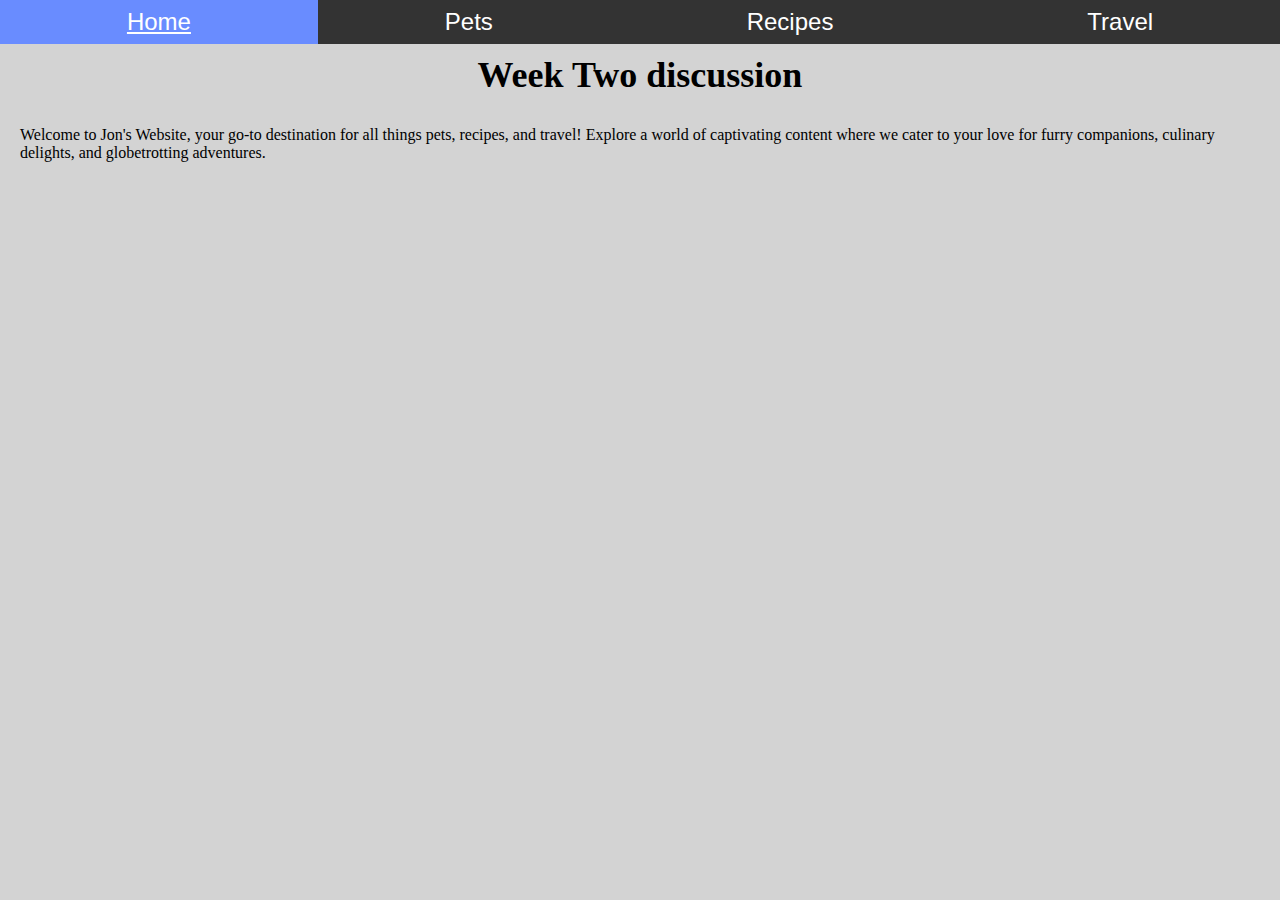
==== index.html @ 3986b909 "initial files" ====
<!DOCTYPE html>
<html lang="en">
<head>
    <meta charset="UTF-8">
    <meta name="viewport" content="width=device-width, initial-scale=1.0">
    <link rel="stylesheet" type="text/css" href="css/html5reset.css">
    <link rel="stylesheet" type="text/css" href="css/style.css">
    <title>Pets</title>
</head>
<body>
    <a href = "#main-content" class="skip-to-main">Skip to Main Content</a>
    <header>
        <nav>
            <ul class="nav-grid-container">
                <li><a href = "index.html" class="active">Home</a></li>
                <li><a href = "pets.html">Pets</a></li>
                <li><a href = "recipes.html">Recipes</a></li>
                <li><a href = "travel.html">Travel</a></li>
            </ul>
        </nav>
        <h1>Week Two discussion</h1>

    </header>
    <main id="main-content">
        <div>
            <p>Welcome to Jon's Website, your go-to destination 
                for all things pets, recipes, and travel! Explore a world 
                of captivating content where we cater to your love for 
                furry companions, culinary delights, and globetrotting adventures. </p>

        </div>
    </main>
    
</body>
</html>
---- css/style.css ----
html {
    background: lightgray;
}

h1 {
    text-align: center;
    font-size: 36px;
    font-weight: bolder;
    padding: 10px;
}

h2 {
    text-align: center;
    font-size: 24px;
    font-weight: bold;
}

h3 {
    font-size: 20px;
    font-weight: 700;
}

p {
    padding: 20px;
}

ul li {
    list-style-type: circle;
}

a {
    text-decoration: none;
    color: black;
}

b {
    font-weight: bold;
}

.recipes {
    padding: 25px;
}

.recipes h1, .recipes h2, .recipes h3 {
    padding-left: 25px;
    padding-top: 15px;
}

@media (prefers-reduced-motion) {
    .grid-container > .gif {
        display: none;
    }
}

.nav-grid-container {
    font-family:'Gill Sans', 'Gill Sans MT', Calibri, 'Trebuchet MS', sans-serif;
    display: grid;
    grid-template-columns: auto auto auto auto;
    margin: 0;
    padding: 0;
    overflow: hidden;
    background-color: #333;
}

.nav-grid-container > li {
    float: left;
    font-size: 24px;
    list-style-type: none;
}

.nav-grid-container a {
    display: block;
    padding: 8px;
    text-decoration: none;
    text-align: center;
    color: rgb(255, 255, 255);
}

@media (prefers-reduced-motion: no-preference) {
    .nav-grid-container a:hover:not(.active), .nav-grid-container a:focus:not(.active) {
        background-color: rgb(99, 99, 99);
    }
}

.nav-grid-container .active {
    color: white;
    text-decoration: underline;
    background-color: rgb(105, 140, 255);
}

.skip-to-main {
    position: absolute;
    overflow: hidden;
    top: auto;
    left: -10000px;
}

.skip-to-main:focus {
    left: 12px;
    top: 55px;
    color: black;
}

.center-image {
    display: block;
    margin-left: auto;
    margin-right: auto;
    padding: 15px;
}

.likes-list {
    text-align: center;
}

.grid-container {
    display: grid;
    grid-template-columns: auto auto;
    justify-content: space-around;
    gap: 0.5rem;
    padding: 40px;
}

.grid-container div {
    display: inline;
}

.grid-container > h2, .grid-container > .photo-gallery, .grid-container > h3 {
    grid-column: 1 / span 2;
    text-align: center;
}

.grid-container > .img-desc {
    text-align: center;
    justify-content: center;
}

.grid-container img, .grid-container video, .img-desc > p {
    width: 100%;
}

@media only screen and (min-width: 800px) {
    .grid-container img, .grid-container video, .img-desc > p {
        width: 400px;
    }
}

.item-grid {
    display: grid;
    grid-template-columns: auto;
    padding-top: 20px;
}

.item-grid > img {
    justify-self: center;
    align-self: center;
}

@media only screen and (min-width: 800px) {
    .item-grid {
        grid-template-columns: auto auto;
    }
    .item-grid > img {
        grid-column: 2;
    }
    .item-grid > p {
        padding-left: 100px;
    }
    .bullet-points-title {
        text-align: center;
    }
    
    .bullet-points {
        padding-left: 25vw;
    }
}
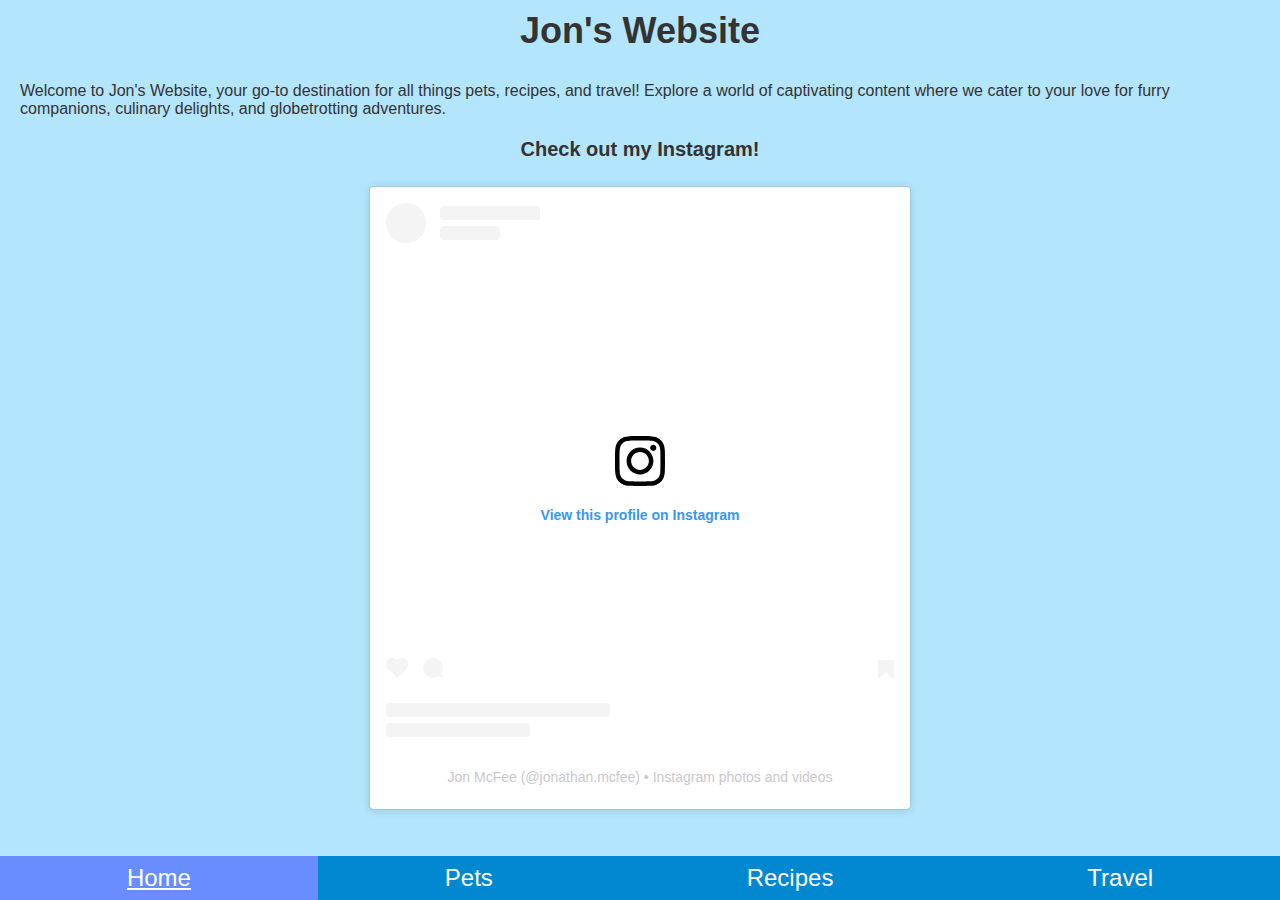
==== commit 50a06ca6: "finished" ====
--- a/index.html
+++ b/index.html
@@ -5,7 +5,7 @@
     <meta name="viewport" content="width=device-width, initial-scale=1.0">
     <link rel="stylesheet" type="text/css" href="css/html5reset.css">
     <link rel="stylesheet" type="text/css" href="css/style.css">
-    <title>Pets</title>
+    <title>Home</title>
 </head>
 <body>
     <a href = "#main-content" class="skip-to-main">Skip to Main Content</a>
@@ -18,7 +18,7 @@
                 <li><a href = "travel.html">Travel</a></li>
             </ul>
         </nav>
-        <h1>Week Two discussion</h1>
+        <h1>Jon's Website</h1>
 
     </header>
     <main id="main-content">
@@ -29,6 +29,12 @@
                 furry companions, culinary delights, and globetrotting adventures. </p>
 
         </div>
+
+        <h3 class="instagram-h3">Check out my Instagram!</h3>
+
+        <div class="instagram-embed">
+            <blockquote class="instagram-media" data-instgrm-permalink="https://www.instagram.com/jonathan.mcfee/?utm_source=ig_embed&amp;utm_campaign=loading" data-instgrm-version="14" style=" background:#FFF; border:0; border-radius:3px; box-shadow:0 0 1px 0 rgba(0,0,0,0.5),0 1px 10px 0 rgba(0,0,0,0.15); margin: 1px; max-width:540px; min-width:326px; padding:0; width:99.375%; width:-webkit-calc(100% - 2px); width:calc(100% - 2px);"><div style="padding:16px;"> <a href="https://www.instagram.com/jonathan.mcfee/?utm_source=ig_embed&amp;utm_campaign=loading" style=" background:#FFFFFF; line-height:0; padding:0 0; text-align:center; text-decoration:none; width:100%;" target="_blank"> <div style=" display: flex; flex-direction: row; align-items: center;"> <div style="background-color: #F4F4F4; border-radius: 50%; flex-grow: 0; height: 40px; margin-right: 14px; width: 40px;"></div> <div style="display: flex; flex-direction: column; flex-grow: 1; justify-content: center;"> <div style=" background-color: #F4F4F4; border-radius: 4px; flex-grow: 0; height: 14px; margin-bottom: 6px; width: 100px;"></div> <div style=" background-color: #F4F4F4; border-radius: 4px; flex-grow: 0; height: 14px; width: 60px;"></div></div></div><div style="padding: 19% 0;"></div> <div style="display:block; height:50px; margin:0 auto 12px; width:50px;"><svg width="50px" height="50px" viewBox="0 0 60 60" version="1.1" xmlns="https://www.w3.org/2000/svg" xmlns:xlink="https://www.w3.org/1999/xlink"><g stroke="none" stroke-width="1" fill="none" fill-rule="evenodd"><g transform="translate(-511.000000, -20.000000)" fill="#000000"><g><path d="M556.869,30.41 C554.814,30.41 553.148,32.076 553.148,34.131 C553.148,36.186 554.814,37.852 556.869,37.852 C558.924,37.852 560.59,36.186 560.59,34.131 C560.59,32.076 558.924,30.41 556.869,30.41 M541,60.657 C535.114,60.657 530.342,55.887 530.342,50 C530.342,44.114 535.114,39.342 541,39.342 C546.887,39.342 551.658,44.114 551.658,50 C551.658,55.887 546.887,60.657 541,60.657 M541,33.886 C532.1,33.886 524.886,41.1 524.886,50 C524.886,58.899 532.1,66.113 541,66.113 C549.9,66.113 557.115,58.899 557.115,50 C557.115,41.1 549.9,33.886 541,33.886 M565.378,62.101 C565.244,65.022 564.756,66.606 564.346,67.663 C563.803,69.06 563.154,70.057 562.106,71.106 C561.058,72.155 560.06,72.803 558.662,73.347 C557.607,73.757 556.021,74.244 553.102,74.378 C549.944,74.521 548.997,74.552 541,74.552 C533.003,74.552 532.056,74.521 528.898,74.378 C525.979,74.244 524.393,73.757 523.338,73.347 C521.94,72.803 520.942,72.155 519.894,71.106 C518.846,70.057 518.197,69.06 517.654,67.663 C517.244,66.606 516.755,65.022 516.623,62.101 C516.479,58.943 516.448,57.996 516.448,50 C516.448,42.003 516.479,41.056 516.623,37.899 C516.755,34.978 517.244,33.391 517.654,32.338 C518.197,30.938 518.846,29.942 519.894,28.894 C520.942,27.846 521.94,27.196 523.338,26.654 C524.393,26.244 525.979,25.756 528.898,25.623 C532.057,25.479 533.004,25.448 541,25.448 C548.997,25.448 549.943,25.479 553.102,25.623 C556.021,25.756 557.607,26.244 558.662,26.654 C560.06,27.196 561.058,27.846 562.106,28.894 C563.154,29.942 563.803,30.938 564.346,32.338 C564.756,33.391 565.244,34.978 565.378,37.899 C565.522,41.056 565.552,42.003 565.552,50 C565.552,57.996 565.522,58.943 565.378,62.101 M570.82,37.631 C570.674,34.438 570.167,32.258 569.425,30.349 C568.659,28.377 567.633,26.702 565.965,25.035 C564.297,23.368 562.623,22.342 560.652,21.575 C558.743,20.834 556.562,20.326 553.369,20.18 C550.169,20.033 549.148,20 541,20 C532.853,20 531.831,20.033 528.631,20.18 C525.438,20.326 523.257,20.834 521.349,21.575 C519.376,22.342 517.703,23.368 516.035,25.035 C514.368,26.702 513.342,28.377 512.574,30.349 C511.834,32.258 511.326,34.438 511.181,37.631 C511.035,40.831 511,41.851 511,50 C511,58.147 511.035,59.17 511.181,62.369 C511.326,65.562 511.834,67.743 512.574,69.651 C513.342,71.625 514.368,73.296 516.035,74.965 C517.703,76.634 519.376,77.658 521.349,78.425 C523.257,79.167 525.438,79.673 528.631,79.82 C531.831,79.965 532.853,80.001 541,80.001 C549.148,80.001 550.169,79.965 553.369,79.82 C556.562,79.673 558.743,79.167 560.652,78.425 C562.623,77.658 564.297,76.634 565.965,74.965 C567.633,73.296 568.659,71.625 569.425,69.651 C570.167,67.743 570.674,65.562 570.82,62.369 C570.966,59.17 571,58.147 571,50 C571,41.851 570.966,40.831 570.82,37.631"></path></g></g></g></svg></div><div style="padding-top: 8px;"> <div style=" color:#3897f0; font-family:Arial,sans-serif; font-size:14px; font-style:normal; font-weight:550; line-height:18px;">View this profile on Instagram</div></div><div style="padding: 12.5% 0;"></div> <div style="display: flex; flex-direction: row; margin-bottom: 14px; align-items: center;"><div> <div style="background-color: #F4F4F4; border-radius: 50%; height: 12.5px; width: 12.5px; transform: translateX(0px) translateY(7px);"></div> <div style="background-color: #F4F4F4; height: 12.5px; transform: rotate(-45deg) translateX(3px) translateY(1px); width: 12.5px; flex-grow: 0; margin-right: 14px; margin-left: 2px;"></div> <div style="background-color: #F4F4F4; border-radius: 50%; height: 12.5px; width: 12.5px; transform: translateX(9px) translateY(-18px);"></div></div><div style="margin-left: 8px;"> <div style=" background-color: #F4F4F4; border-radius: 50%; flex-grow: 0; height: 20px; width: 20px;"></div> <div style=" width: 0; height: 0; border-top: 2px solid transparent; border-left: 6px solid #f4f4f4; border-bottom: 2px solid transparent; transform: translateX(16px) translateY(-4px) rotate(30deg)"></div></div><div style="margin-left: auto;"> <div style=" width: 0px; border-top: 8px solid #F4F4F4; border-right: 8px solid transparent; transform: translateY(16px);"></div> <div style=" background-color: #F4F4F4; flex-grow: 0; height: 12px; width: 16px; transform: translateY(-4px);"></div> <div style=" width: 0; height: 0; border-top: 8px solid #F4F4F4; border-left: 8px solid transparent; transform: translateY(-4px) translateX(8px);"></div></div></div> <div style="display: flex; flex-direction: column; flex-grow: 1; justify-content: center; margin-bottom: 24px;"> <div style=" background-color: #F4F4F4; border-radius: 4px; flex-grow: 0; height: 14px; margin-bottom: 6px; width: 224px;"></div> <div style=" background-color: #F4F4F4; border-radius: 4px; flex-grow: 0; height: 14px; width: 144px;"></div></div></a><p style=" color:#c9c8cd; font-family:Arial,sans-serif; font-size:14px; line-height:17px; margin-bottom:0; margin-top:8px; overflow:hidden; padding:8px 0 7px; text-align:center; text-overflow:ellipsis; white-space:nowrap;"><a href="https://www.instagram.com/jonathan.mcfee/?utm_source=ig_embed&amp;utm_campaign=loading" style=" color:#c9c8cd; font-family:Arial,sans-serif; font-size:14px; font-style:normal; font-weight:normal; line-height:17px;" target="_blank">Jon McFee</a> (@<a href="https://www.instagram.com/jonathan.mcfee/?utm_source=ig_embed&amp;utm_campaign=loading" style=" color:#c9c8cd; font-family:Arial,sans-serif; font-size:14px; font-style:normal; font-weight:normal; line-height:17px;" target="_blank">jonathan.mcfee</a>) • Instagram photos and videos</p></div></blockquote> <script async src="//www.instagram.com/embed.js"></script>
+        </div>
     </main>
     
 </body>
--- a/css/style.css
+++ b/css/style.css
@@ -1,12 +1,18 @@
 html {
-    background: lightgray;
+    background: #B3E5FC;
+    font-family: 'Comic Sans MS', 'Chalkboard SE', 'Helvetica Neue', Helvetica, Arial, sans-serif;
+}
+
+body {
+    color: #333333;
 }
 
 h1 {
     text-align: center;
     font-size: 36px;
     font-weight: bolder;
-    padding: 10px;
+    /* this is so the nav bar does not hide h1 */
+    padding: 60px 10px 10px 10px;
 }
 
 h2 {
@@ -36,6 +42,7 @@
 b {
     font-weight: bold;
 }
+
 
 .recipes {
     padding: 25px;
@@ -59,7 +66,25 @@
     margin: 0;
     padding: 0;
     overflow: hidden;
-    background-color: #333;
+    background-color: #0288D1;
+    position: fixed;
+    top: 0;
+    width: 100%;
+    z-index: 1000;
+}
+
+/* tablet view has nav bar at bottom */
+@media screen and (min-width: 800px) {
+    h1 {
+        padding: 10px;
+    }
+    .nav-grid-container {
+        top: auto;
+        bottom: 0px;
+    }
+    main {
+        padding-bottom: 50px;
+    }
 }
 
 .nav-grid-container > li {
@@ -73,12 +98,13 @@
     padding: 8px;
     text-decoration: none;
     text-align: center;
-    color: rgb(255, 255, 255);
+    color: #FFFFFF;
 }
 
 @media (prefers-reduced-motion: no-preference) {
     .nav-grid-container a:hover:not(.active), .nav-grid-container a:focus:not(.active) {
-        background-color: rgb(99, 99, 99);
+        background-color: #4FC3F7;
+        transition: background-color 0.3s ease;
     }
 }
 
@@ -110,14 +136,15 @@
 
 .likes-list {
     text-align: center;
+    padding-bottom: 25px;
 }
 
 .grid-container {
     display: grid;
-    grid-template-columns: auto auto;
+    grid-template-columns: auto;
     justify-content: space-around;
     gap: 0.5rem;
-    padding: 40px;
+    padding: 0 40px 40px 40px;
 }
 
 .grid-container div {
@@ -125,7 +152,6 @@
 }
 
 .grid-container > h2, .grid-container > .photo-gallery, .grid-container > h3 {
-    grid-column: 1 / span 2;
     text-align: center;
 }
 
@@ -138,9 +164,22 @@
     width: 100%;
 }
 
+.grid-container > p, .grid-container > h2 {
+    padding: 5px;
+}
+
 @media only screen and (min-width: 800px) {
+    .grid-container {
+        grid-template-columns: auto auto;
+        justify-content: center;
+    }
+    .grid-container > h2, .grid-container > .photo-gallery, .grid-container > h3 {
+        grid-column: 1 / span 2;
+
+    }
     .grid-container img, .grid-container video, .img-desc > p {
-        width: 400px;
+        width: 80%;
+        margin: auto;
     }
 }
 
@@ -155,6 +194,19 @@
     align-self: center;
 }
 
+.bullet-points-title {
+    text-align: center;
+    font-weight: bold;
+}
+
+.bullet-points-ordered {
+    padding-left: 30%;
+}
+
+.bullet-points-unordered {
+    padding-left: 5vw;
+}
+
 @media only screen and (min-width: 800px) {
     .item-grid {
         grid-template-columns: auto auto;
@@ -170,6 +222,17 @@
     }
     
     .bullet-points {
-        padding-left: 25vw;
-    }
+        padding-left: 10vw;
+    }
+}
+
+.instagram-embed {
+    display: flex;
+    justify-content: center;
+    align-items: center;
+}
+
+.instagram-h3 {
+    padding-bottom: 25px;
+    text-align: center;
 }